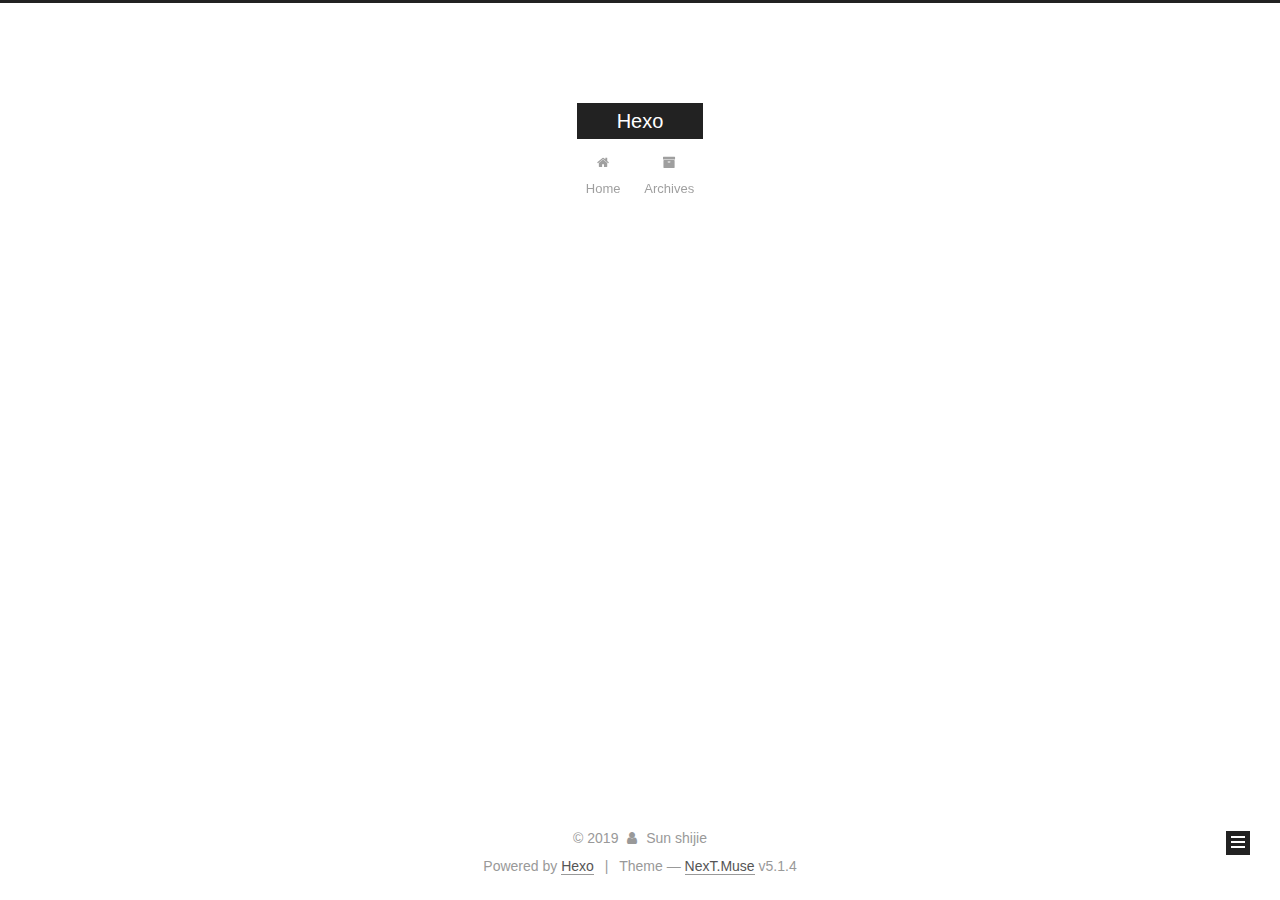
==== archives/index.html @ 904990da "Site updated: 2019-03-22 11:36:46" ====
<!DOCTYPE html>



  


<html class="theme-next muse use-motion" lang="zh">
<head><meta name="generator" content="Hexo 3.8.0">
  <meta charset="UTF-8">
<meta http-equiv="X-UA-Compatible" content="IE=edge">
<meta name="viewport" content="width=device-width, initial-scale=1, maximum-scale=1">
<meta name="theme-color" content="#222">









<meta http-equiv="Cache-Control" content="no-transform">
<meta http-equiv="Cache-Control" content="no-siteapp">
















  
  
  <link href="/lib/fancybox/source/jquery.fancybox.css?v=2.1.5" rel="stylesheet" type="text/css">







<link href="/lib/font-awesome/css/font-awesome.min.css?v=4.6.2" rel="stylesheet" type="text/css">

<link href="/css/main.css?v=5.1.4" rel="stylesheet" type="text/css">


  <link rel="apple-touch-icon" sizes="180x180" href="/images/apple-touch-icon-next.png?v=5.1.4">


  <link rel="icon" type="image/png" sizes="32x32" href="/images/favicon-32x32-next.png?v=5.1.4">


  <link rel="icon" type="image/png" sizes="16x16" href="/images/favicon-16x16-next.png?v=5.1.4">


  <link rel="mask-icon" href="/images/logo.svg?v=5.1.4" color="#222">





  <meta name="keywords" content="Hexo, NexT">










<meta property="og:type" content="website">
<meta property="og:title" content="Hexo">
<meta property="og:url" content="http://yoursite.com/archives/index.html">
<meta property="og:site_name" content="Hexo">
<meta property="og:locale" content="zh">
<meta name="twitter:card" content="summary">
<meta name="twitter:title" content="Hexo">



<script type="text/javascript" id="hexo.configurations">
  var NexT = window.NexT || {};
  var CONFIG = {
    root: '/',
    scheme: 'Muse',
    version: '5.1.4',
    sidebar: {"position":"left","display":"post","offset":12,"b2t":false,"scrollpercent":false,"onmobile":false},
    fancybox: true,
    tabs: true,
    motion: {"enable":true,"async":false,"transition":{"post_block":"fadeIn","post_header":"slideDownIn","post_body":"slideDownIn","coll_header":"slideLeftIn","sidebar":"slideUpIn"}},
    duoshuo: {
      userId: '0',
      author: 'Author'
    },
    algolia: {
      applicationID: '',
      apiKey: '',
      indexName: '',
      hits: {"per_page":10},
      labels: {"input_placeholder":"Search for Posts","hits_empty":"We didn't find any results for the search: ${query}","hits_stats":"${hits} results found in ${time} ms"}
    }
  };
</script>



  <link rel="canonical" href="http://yoursite.com/archives/">





  <title>Archive | Hexo</title>
  








</head>

<body itemscope itemtype="http://schema.org/WebPage" lang="zh">

  
  
    
  

  <div class="container sidebar-position-left page-archive">
    <div class="headband"></div>

    <header id="header" class="header" itemscope itemtype="http://schema.org/WPHeader">
      <div class="header-inner"><div class="site-brand-wrapper">
  <div class="site-meta ">
    

    <div class="custom-logo-site-title">
      <a href="/" class="brand" rel="start">
        <span class="logo-line-before"><i></i></span>
        <span class="site-title">Hexo</span>
        <span class="logo-line-after"><i></i></span>
      </a>
    </div>
      
        <p class="site-subtitle"></p>
      
  </div>

  <div class="site-nav-toggle">
    <button>
      <span class="btn-bar"></span>
      <span class="btn-bar"></span>
      <span class="btn-bar"></span>
    </button>
  </div>
</div>

<nav class="site-nav">
  

  
    <ul id="menu" class="menu">
      
        
        <li class="menu-item menu-item-home">
          <a href="/" rel="section">
            
              <i class="menu-item-icon fa fa-fw fa-home"></i> <br>
            
            Home
          </a>
        </li>
      
        
        <li class="menu-item menu-item-archives">
          <a href="/archives/" rel="section">
            
              <i class="menu-item-icon fa fa-fw fa-archive"></i> <br>
            
            Archives
          </a>
        </li>
      

      
    </ul>
  

  
</nav>



 </div>
    </header>

    <main id="main" class="main">
      <div class="main-inner">
        <div class="content-wrap">
          <div id="content" class="content">
            

  
  
  
  <div class="post-block archive">
    <div id="posts" class="posts-collapse">
      <span class="archive-move-on"></span>

      <span class="archive-page-counter">
        
        
        
          
        
        Um..! 2 posts in total. Keep on posting.
      </span>

      

        
        
        

        
          
          <div class="collection-title">
            <h1 class="archive-year" id="archive-year-2019">2019</h1>
          </div>
        
        

        

  <article class="post post-type-normal" itemscope itemtype="http://schema.org/Article">
    <header class="post-header">

      <h2 class="post-title">
        
            <a class="post-title-link" href="/2019/03/22/Page-1/" itemprop="url">
              
                <span itemprop="name">Page-1</span>
              
            </a>
        
      </h2>

      <div class="post-meta">
        <time class="post-time" itemprop="dateCreated" datetime="2019-03-22T10:47:30+08:00" content="2019-03-22">
          03-22
        </time>
      </div>

    </header>
  </article>



      

        
        
        

        
        

        

  <article class="post post-type-normal" itemscope itemtype="http://schema.org/Article">
    <header class="post-header">

      <h2 class="post-title">
        
            <a class="post-title-link" href="/2019/03/21/hello-world/" itemprop="url">
              
                <span itemprop="name">Hello World</span>
              
            </a>
        
      </h2>

      <div class="post-meta">
        <time class="post-time" itemprop="dateCreated" datetime="2019-03-21T09:18:37+08:00" content="2019-03-21">
          03-21
        </time>
      </div>

    </header>
  </article>



      

    </div>
  </div>
  
  
  

  



          </div>
          


          

        </div>
        
          
  
  <div class="sidebar-toggle">
    <div class="sidebar-toggle-line-wrap">
      <span class="sidebar-toggle-line sidebar-toggle-line-first"></span>
      <span class="sidebar-toggle-line sidebar-toggle-line-middle"></span>
      <span class="sidebar-toggle-line sidebar-toggle-line-last"></span>
    </div>
  </div>

  <aside id="sidebar" class="sidebar">
    
    <div class="sidebar-inner">

      

      

      <section class="site-overview-wrap sidebar-panel sidebar-panel-active">
        <div class="site-overview">
          <div class="site-author motion-element" itemprop="author" itemscope itemtype="http://schema.org/Person">
            
              <p class="site-author-name" itemprop="name">Sun shijie</p>
              <p class="site-description motion-element" itemprop="description"></p>
          </div>

          <nav class="site-state motion-element">

            
              <div class="site-state-item site-state-posts">
              
                <a href="/archives/">
              
                  <span class="site-state-item-count">2</span>
                  <span class="site-state-item-name">posts</span>
                </a>
              </div>
            

            

            
              
              
              <div class="site-state-item site-state-tags">
                
                  <span class="site-state-item-count">5</span>
                  <span class="site-state-item-name">tags</span>
                
              </div>
            

          </nav>

          

          

          
          

          
          

          

        </div>
      </section>

      

      

    </div>
  </aside>


        
      </div>
    </main>

    <footer id="footer" class="footer">
      <div class="footer-inner">
        <div class="copyright">&copy; <span itemprop="copyrightYear">2019</span>
  <span class="with-love">
    <i class="fa fa-user"></i>
  </span>
  <span class="author" itemprop="copyrightHolder">Sun shijie</span>

  
</div>


  <div class="powered-by">Powered by <a class="theme-link" target="_blank" href="https://hexo.io">Hexo</a></div>



  <span class="post-meta-divider">|</span>



  <div class="theme-info">Theme &mdash; <a class="theme-link" target="_blank" href="https://github.com/iissnan/hexo-theme-next">NexT.Muse</a> v5.1.4</div>




        







        
      </div>
    </footer>

    
      <div class="back-to-top">
        <i class="fa fa-arrow-up"></i>
        
      </div>
    

    

  </div>

  

<script type="text/javascript">
  if (Object.prototype.toString.call(window.Promise) !== '[object Function]') {
    window.Promise = null;
  }
</script>









  












  
  
    <script type="text/javascript" src="/lib/jquery/index.js?v=2.1.3"></script>
  

  
  
    <script type="text/javascript" src="/lib/fastclick/lib/fastclick.min.js?v=1.0.6"></script>
  

  
  
    <script type="text/javascript" src="/lib/jquery_lazyload/jquery.lazyload.js?v=1.9.7"></script>
  

  
  
    <script type="text/javascript" src="/lib/velocity/velocity.min.js?v=1.2.1"></script>
  

  
  
    <script type="text/javascript" src="/lib/velocity/velocity.ui.min.js?v=1.2.1"></script>
  

  
  
    <script type="text/javascript" src="/lib/fancybox/source/jquery.fancybox.pack.js?v=2.1.5"></script>
  


  


  <script type="text/javascript" src="/js/src/utils.js?v=5.1.4"></script>

  <script type="text/javascript" src="/js/src/motion.js?v=5.1.4"></script>



  
  

  

  


  <script type="text/javascript" src="/js/src/bootstrap.js?v=5.1.4"></script>



  


  




	





  





  












  





  

  

  

  
  

  

  

  

</body>
</html>
---- css/main.css ----
/* normalize.css v3.0.2 | MIT License | git.io/normalize */
html {
  font-family: sans-serif; /* 1 */
  -ms-text-size-adjust: 100%; /* 2 */
  -webkit-text-size-adjust: 100%; /* 2 */
}
body {
  margin: 0;
}
article,
aside,
details,
figcaption,
figure,
footer,
header,
hgroup,
main,
menu,
nav,
section,
summary {
  display: block;
}
audio,
canvas,
progress,
video {
  display: inline-block; /* 1 */
  vertical-align: baseline; /* 2 */
}
audio:not([controls]) {
  display: none;
  height: 0;
}
[hidden],
template {
  display: none;
}
a {
  background-color: transparent;
}
a:active,
a:hover {
  outline: 0;
}
abbr[title] {
  border-bottom: 1px dotted;
}
b,
strong {
  font-weight: bold;
}
dfn {
  font-style: italic;
}
h1 {
  font-size: 2em;
  margin: 0.67em 0;
}
mark {
  background: #ff0;
  color: #000;
}
small {
  font-size: 80%;
}
sub,
sup {
  font-size: 75%;
  line-height: 0;
  position: relative;
  vertical-align: baseline;
}
sup {
  top: -0.5em;
}
sub {
  bottom: -0.25em;
}
img {
  border: 0;
}
svg:not(:root) {
  overflow: hidden;
}
figure {
  margin: 1em 40px;
}
hr {
  -moz-box-sizing: content-box;
  box-sizing: content-box;
  height: 0;
}
pre {
  overflow: auto;
}
code,
kbd,
pre,
samp {
  font-family: monospace, monospace;
  font-size: 1em;
}
button,
input,
optgroup,
select,
textarea {
  color: inherit; /* 1 */
  font: inherit; /* 2 */
  margin: 0; /* 3 */
}
button {
  overflow: visible;
}
button,
select {
  text-transform: none;
}
button,
html input[type="button"],
input[type="reset"],
input[type="submit"] {
  -webkit-appearance: button; /* 2 */
  cursor: pointer; /* 3 */
}
button[disabled],
html input[disabled] {
  cursor: default;
}
button::-moz-focus-inner,
input::-moz-focus-inner {
  border: 0;
  padding: 0;
}
input {
  line-height: normal;
}
input[type="checkbox"],
input[type="radio"] {
  box-sizing: border-box; /* 1 */
  padding: 0; /* 2 */
}
input[type="number"]::-webkit-inner-spin-button,
input[type="number"]::-webkit-outer-spin-button {
  height: auto;
}
input[type="search"] {
  -webkit-appearance: textfield; /* 1 */
  -moz-box-sizing: content-box;
  -webkit-box-sizing: content-box; /* 2 */
  box-sizing: content-box;
}
input[type="search"]::-webkit-search-cancel-button,
input[type="search"]::-webkit-search-decoration {
  -webkit-appearance: none;
}
fieldset {
  border: 1px solid #c0c0c0;
  margin: 0 2px;
  padding: 0.35em 0.625em 0.75em;
}
legend {
  border: 0; /* 1 */
  padding: 0; /* 2 */
}
textarea {
  overflow: auto;
}
optgroup {
  font-weight: bold;
}
table {
  border-collapse: collapse;
  border-spacing: 0;
}
td,
th {
  padding: 0;
}
::selection {
  background: #262a30;
  color: #fff;
}
body {
  position: relative;
  font-family: 'Lato', "PingFang SC", "Microsoft YaHei", sans-serif;
  font-size: 14px;
  line-height: 2;
  color: #555;
  background: #fff;
}
@media (max-width: 767px) {
  body {
    padding-right: 0 !important;
  }
}
@media (min-width: 768px) and (max-width: 991px) {
  body {
    padding-right: 0 !important;
  }
}
@media (min-width: 1600px) {
  body {
    font-size: 16px;
  }
}
h1,
h2,
h3,
h4,
h5,
h6 {
  margin: 0;
  padding: 0;
  font-weight: bold;
  line-height: 1.5;
  font-family: 'Lato', "PingFang SC", "Microsoft YaHei", sans-serif;
}
h2,
h3,
h4,
h5,
h6 {
  margin: 20px 0 15px;
}
h1 {
  font-size: 22px;
}
@media (max-width: 767px) {
  h1 {
    font-size: 18px;
  }
}
h2 {
  font-size: 20px;
}
@media (max-width: 767px) {
  h2 {
    font-size: 16px;
  }
}
h3 {
  font-size: 18px;
}
@media (max-width: 767px) {
  h3 {
    font-size: 14px;
  }
}
h4 {
  font-size: 16px;
}
@media (max-width: 767px) {
  h4 {
    font-size: 12px;
  }
}
h5 {
  font-size: 14px;
}
@media (max-width: 767px) {
  h5 {
    font-size: 10px;
  }
}
h6 {
  font-size: 12px;
}
@media (max-width: 767px) {
  h6 {
    font-size: 8px;
  }
}
p {
  margin: 0 0 20px 0;
}
a {
  color: #555;
  text-decoration: none;
  outline: none;
  border-bottom: 1px solid #999;
  word-wrap: break-word;
}
a:hover {
  color: #222;
  border-bottom-color: #222;
}
blockquote {
  margin: 0;
  padding: 0;
}
img {
  display: block;
  margin: auto;
  max-width: 100%;
  height: auto;
}
hr {
  margin: 40px 0;
  height: 3px;
  border: none;
  background-color: #ddd;
  background-image: repeating-linear-gradient(-45deg, #fff, #fff 4px, transparent 4px, transparent 8px);
}
blockquote {
  padding: 0 15px;
  color: #666;
  border-left: 4px solid #ddd;
}
blockquote cite::before {
  content: "-";
  padding: 0 5px;
}
dt {
  font-weight: 700;
}
dd {
  margin: 0;
  padding: 0;
}
kbd {
  border: 1px solid #ccc;
  border-radius: 0.2em;
  box-shadow: 0.1em 0.1em 0.2em rgba(0,0,0,0.1);
  background-color: #f9f9f9;
  font-family: inherit;
  background-image: -webkit-linear-gradient(top, #eee, #fff, #eee);
  padding: 0.1em 0.3em;
  white-space: nowrap;
}
.text-left {
  text-align: left;
}
.text-center {
  text-align: center;
}
.text-right {
  text-align: right;
}
.text-justify {
  text-align: justify;
}
.text-nowrap {
  white-space: nowrap;
}
.text-lowercase {
  text-transform: lowercase;
}
.text-uppercase {
  text-transform: uppercase;
}
.text-capitalize {
  text-transform: capitalize;
}
.center-block {
  display: block;
  margin-left: auto;
  margin-right: auto;
}
.clearfix:before,
.clearfix:after {
  content: " ";
  display: table;
}
.clearfix:after {
  clear: both;
}
.pullquote {
  width: 45%;
}
.pullquote.left {
  float: left;
  margin-left: 5px;
  margin-right: 10px;
}
.pullquote.right {
  float: right;
  margin-left: 10px;
  margin-right: 5px;
}
.affix.affix.affix {
  position: fixed;
}
.translation {
  margin-top: -20px;
  font-size: 14px;
  color: #999;
}
.scrollbar-measure {
  width: 100px;
  height: 100px;
  overflow: scroll;
  position: absolute;
  top: -9999px;
}
.use-motion .motion-element {
  opacity: 0;
}
table {
  margin: 20px 0;
  width: 100%;
  border-collapse: collapse;
  border-spacing: 0;
  border: 1px solid #ddd;
  font-size: 14px;
  table-layout: fixed;
  word-wrap: break-all;
}
table>tbody>tr:nth-of-type(odd) {
  background-color: #f9f9f9;
}
table>tbody>tr:hover {
  background-color: #f5f5f5;
}
caption,
th,
td {
  padding: 8px;
  text-align: left;
  vertical-align: middle;
  font-weight: normal;
}
th,
td {
  border-bottom: 3px solid #ddd;
  border-right: 1px solid #eee;
}
th {
  padding-bottom: 10px;
  font-weight: 700;
}
td {
  border-bottom-width: 1px;
}
html,
body {
  height: 100%;
}
.container {
  position: relative;
  min-height: 100%;
}
.header-inner {
  margin: 0 auto;
  padding: 100px 0 70px;
  width: 700px;
}
@media (min-width: 1600px) {
  .container .header-inner {
    width: 900px;
  }
}
.main {
  padding-bottom: 150px;
}
.main-inner {
  margin: 0 auto;
  width: 700px;
}
@media (min-width: 1600px) {
  .container .main-inner {
    width: 900px;
  }
}
.footer {
  position: absolute;
  left: 0;
  bottom: 0;
  width: 100%;
  min-height: 50px;
}
.footer-inner {
  box-sizing: border-box;
  margin: 20px auto;
  width: 700px;
}
@media (min-width: 1600px) {
  .container .footer-inner {
    width: 900px;
  }
}
pre,
.highlight {
  overflow: auto;
  margin: 20px 0;
  padding: 0;
  font-size: 13px;
  color: #4d4d4c;
  background: #f7f7f7;
  line-height: 1.6;
}
pre,
code {
  font-family: consolas, Menlo, "PingFang SC", "Microsoft YaHei", monospace;
}
code {
  padding: 2px 4px;
  word-wrap: break-word;
  color: #555;
  background: #eee;
  border-radius: 3px;
  font-size: 13px;
}
pre {
  padding: 10px;
}
pre code {
  padding: 0;
  color: #4d4d4c;
  background: none;
  text-shadow: none;
}
.highlight {
  border-radius: 1px;
}
.highlight pre {
  border: none;
  margin: 0;
  padding: 10px 0;
}
.highlight table {
  margin: 0;
  width: auto;
  border: none;
}
.highlight td {
  border: none;
  padding: 0;
}
.highlight figcaption {
  font-size: 1em;
  color: #4d4d4c;
  line-height: 1em;
  margin-bottom: 1em;
}
.highlight figcaption:before,
.highlight figcaption:after {
  content: " ";
  display: table;
}
.highlight figcaption:after {
  clear: both;
}
.highlight figcaption a {
  float: right;
  color: #4d4d4c;
}
.highlight figcaption a:hover {
  border-bottom-color: #4d4d4c;
}
.highlight .gutter pre {
  padding-left: 10px;
  padding-right: 10px;
  color: #869194;
  text-align: right;
  background-color: #eff2f3;
}
.highlight .code pre {
  width: 100%;
  padding-left: 10px;
  padding-right: 10px;
  background-color: #f7f7f7;
}
.highlight .line {
  height: 20px;
}
.gutter {
  -webkit-user-select: none;
  -moz-user-select: none;
  -ms-user-select: none;
  user-select: none;
}
.gist table {
  width: auto;
}
.gist table td {
  border: none;
}
pre .deletion {
  background: #fdd;
}
pre .addition {
  background: #dfd;
}
pre .meta {
  color: #8959a8;
}
pre .comment {
  color: #8e908c;
}
pre .variable,
pre .attribute,
pre .tag,
pre .regexp,
pre .ruby .constant,
pre .xml .tag .title,
pre .xml .pi,
pre .xml .doctype,
pre .html .doctype,
pre .css .id,
pre .css .class,
pre .css .pseudo {
  color: #c82829;
}
pre .number,
pre .preprocessor,
pre .built_in,
pre .literal,
pre .params,
pre .constant,
pre .command {
  color: #f5871f;
}
pre .ruby .class .title,
pre .css .rules .attribute,
pre .string,
pre .value,
pre .inheritance,
pre .header,
pre .ruby .symbol,
pre .xml .cdata,
pre .special,
pre .number,
pre .formula {
  color: #718c00;
}
pre .title,
pre .css .hexcolor {
  color: #3e999f;
}
pre .function,
pre .python .decorator,
pre .python .title,
pre .ruby .function .title,
pre .ruby .title .keyword,
pre .perl .sub,
pre .javascript .title,
pre .coffeescript .title {
  color: #4271ae;
}
pre .keyword,
pre .javascript .function {
  color: #8959a8;
}
.full-image.full-image.full-image.full-image {
  border: none;
  max-width: 100%;
  width: auto;
  margin: 20px auto 25px;
}
@media (min-width: 992px) {
  .full-image.full-image.full-image.full-image {
    max-width: none;
    width: 110%;
    margin: 25px -5%;
  }
}
.blockquote-center,
.page-home .post-type-quote blockquote,
.page-post-detail .post-type-quote blockquote {
  position: relative;
  margin: 40px 0;
  padding: 0;
  border-left: none;
  text-align: center;
}
.blockquote-center::before,
.page-home .post-type-quote blockquote::before,
.page-post-detail .post-type-quote blockquote::before,
.blockquote-center::after,
.page-home .post-type-quote blockquote::after,
.page-post-detail .post-type-quote blockquote::after {
  position: absolute;
  content: ' ';
  display: block;
  width: 100%;
  height: 24px;
  opacity: 0.2;
  background-repeat: no-repeat;
  background-position: 0 -6px;
  background-size: 22px 22px;
}
.blockquote-center::before,
.page-home .post-type-quote blockquote::before,
.page-post-detail .post-type-quote blockquote::before {
  top: -20px;
  background-image: url("../images/quote-l.svg");
  border-top: 1px solid #ccc;
}
.blockquote-center::after,
.page-home .post-type-quote blockquote::after,
.page-post-detail .post-type-quote blockquote::after {
  bottom: -20px;
  background-image: url("../images/quote-r.svg");
  border-bottom: 1px solid #ccc;
  background-position: 100% 8px;
}
.blockquote-center p,
.page-home .post-type-quote blockquote p,
.page-post-detail .post-type-quote blockquote p,
.blockquote-center div,
.page-home .post-type-quote blockquote div,
.page-post-detail .post-type-quote blockquote div {
  text-align: center;
}
.post .post-body .group-picture img {
  box-sizing: border-box;
  padding: 0 3px;
  border: none;
}
.post .group-picture-row {
  overflow: hidden;
  margin-top: 6px;
}
.post .group-picture-row:first-child {
  margin-top: 0;
}
.post .group-picture-column {
  float: left;
}
.page-post-detail .post-body .group-picture-column {
  float: none;
  margin-top: 10px;
  width: auto !important;
}
.page-post-detail .post-body .group-picture-column img {
  margin: 0 auto;
}
.page-archive .group-picture-container {
  overflow: hidden;
}
.page-archive .group-picture-row {
  float: left;
}
.page-archive .group-picture-row:first-child {
  margin-top: 6px;
}
.page-archive .group-picture-column {
  max-width: 150px;
  max-height: 150px;
}
.post-body .note {
  position: relative;
  padding: 15px;
  margin-bottom: 20px;
  border: 1px solid #eee;
  border-left-width: 5px;
  border-radius: 3px;
}
.post-body .note h2,
.post-body .note h3,
.post-body .note h4,
.post-body .note h5,
.post-body .note h6 {
  margin-top: 0;
  margin-bottom: 0;
  border-bottom: initial;
  padding-top: 0 !important;
}
.post-body .note p:first-child,
.post-body .note ul:first-child,
.post-body .note ol:first-child,
.post-body .note table:first-child,
.post-body .note pre:first-child,
.post-body .note blockquote:first-child {
  margin-top: 0;
}
.post-body .note p:last-child,
.post-body .note ul:last-child,
.post-body .note ol:last-child,
.post-body .note table:last-child,
.post-body .note pre:last-child,
.post-body .note blockquote:last-child {
  margin-bottom: 0;
}
.post-body .note.default {
  border-left-color: #777;
}
.post-body .note.default h2,
.post-body .note.default h3,
.post-body .note.default h4,
.post-body .note.default h5,
.post-body .note.default h6 {
  color: #777;
}
.post-body .note.primary {
  border-left-color: #6f42c1;
}
.post-body .note.primary h2,
.post-body .note.primary h3,
.post-body .note.primary h4,
.post-body .note.primary h5,
.post-body .note.primary h6 {
  color: #6f42c1;
}
.post-body .note.info {
  border-left-color: #428bca;
}
.post-body .note.info h2,
.post-body .note.info h3,
.post-body .note.info h4,
.post-body .note.info h5,
.post-body .note.info h6 {
  color: #428bca;
}
.post-body .note.success {
  border-left-color: #5cb85c;
}
.post-body .note.success h2,
.post-body .note.success h3,
.post-body .note.success h4,
.post-body .note.success h5,
.post-body .note.success h6 {
  color: #5cb85c;
}
.post-body .note.warning {
  border-left-color: #f0ad4e;
}
.post-body .note.warning h2,
.post-body .note.warning h3,
.post-body .note.warning h4,
.post-body .note.warning h5,
.post-body .note.warning h6 {
  color: #f0ad4e;
}
.post-body .note.danger {
  border-left-color: #d9534f;
}
.post-body .note.danger h2,
.post-body .note.danger h3,
.post-body .note.danger h4,
.post-body .note.danger h5,
.post-body .note.danger h6 {
  color: #d9534f;
}
.post-body .label {
  display: inline;
  padding: 0 2px;
  white-space: nowrap;
}
.post-body .label.default {
  background-color: #f0f0f0;
}
.post-body .label.primary {
  background-color: #efe6f7;
}
.post-body .label.info {
  background-color: #e5f2f8;
}
.post-body .label.success {
  background-color: #e7f4e9;
}
.post-body .label.warning {
  background-color: #fcf6e1;
}
.post-body .label.danger {
  background-color: #fae8eb;
}
.post-body .tabs {
  position: relative;
  display: block;
  margin-bottom: 20px;
  padding-top: 10px;
}
.post-body .tabs ul.nav-tabs {
  margin: 0;
  padding: 0;
  display: flex;
  margin-bottom: -1px;
}
@media (max-width: 413px) {
  .post-body .tabs ul.nav-tabs {
    display: block;
    margin-bottom: 5px;
  }
}
.post-body .tabs ul.nav-tabs li.tab {
  list-style-type: none !important;
  margin: 0 0.25em 0 0;
  border-top: 3px solid transparent;
  border-left: 1px solid transparent;
  border-right: 1px solid transparent;
}
@media (max-width: 413px) {
  .post-body .tabs ul.nav-tabs li.tab {
    margin: initial;
    border-top: 1px solid transparent;
    border-left: 3px solid transparent;
    border-right: 1px solid transparent;
    border-bottom: 1px solid transparent;
  }
}
.post-body .tabs ul.nav-tabs li.tab a {
  outline: 0;
  border-bottom: initial;
  display: block;
  line-height: 1.8em;
  padding: 0.25em 0.75em;
  transition-duration: 0.2s;
  transition-timing-function: ease-out;
  transition-delay: 0s;
}
.post-body .tabs ul.nav-tabs li.tab a i {
  width: 1.285714285714286em;
}
.post-body .tabs ul.nav-tabs li.tab.active {
  border-top: 3px solid #fc6423;
  border-left: 1px solid #ddd;
  border-right: 1px solid #ddd;
  background-color: #fff;
}
@media (max-width: 413px) {
  .post-body .tabs ul.nav-tabs li.tab.active {
    border-top: 1px solid #ddd;
    border-left: 3px solid #fc6423;
    border-right: 1px solid #ddd;
    border-bottom: 1px solid #ddd;
  }
}
.post-body .tabs ul.nav-tabs li.tab.active a {
  cursor: default;
  color: #555;
}
.post-body .tabs .tab-content {
  background-color: #fff;
}
.post-body .tabs .tab-content .tab-pane {
  border: 1px solid #ddd;
  padding: 20px 20px 0 20px;
}
.post-body .tabs .tab-content .tab-pane:not(.active) {
  display: none !important;
}
.post-body .tabs .tab-content .tab-pane.active {
  display: block !important;
}
.btn {
  display: inline-block;
  padding: 0 20px;
  font-size: 14px;
  color: #fff;
  background: #222;
  border: 2px solid #222;
  text-decoration: none;
  border-radius: 0;
  transition-property: background-color;
  transition-duration: 0.2s;
  transition-timing-function: ease-in-out;
  transition-delay: 0s;
  line-height: 2;
}
.btn:hover {
  border-color: #222;
  color: #222;
  background: #fff;
}
.btn +.btn {
  margin: 0 0 8px 8px;
}
.btn .fa-fw {
  width: 1.285714285714286em;
  text-align: left;
}
.btn-bar {
  display: block;
  width: 22px;
  height: 2px;
  background: #555;
  border-radius: 1px;
}
.btn-bar+.btn-bar {
  margin-top: 4px;
}
.pagination {
  margin: 120px 0 40px;
  text-align: center;
  border-top: 1px solid #eee;
}
.page-number-basic,
.pagination .prev,
.pagination .next,
.pagination .page-number,
.pagination .space {
  display: inline-block;
  position: relative;
  top: -1px;
  margin: 0 10px;
  padding: 0 11px;
}
@media (max-width: 767px) {
  .page-number-basic,
  .pagination .prev,
  .pagination .next,
  .pagination .page-number,
  .pagination .space {
    margin: 0 5px;
  }
}
.pagination .prev,
.pagination .next,
.pagination .page-number {
  border-bottom: 0;
  border-top: 1px solid #eee;
  transition-property: border-color;
  transition-duration: 0.2s;
  transition-timing-function: ease-in-out;
  transition-delay: 0s;
}
.pagination .prev:hover,
.pagination .next:hover,
.pagination .page-number:hover {
  border-top-color: #222;
}
.pagination .space {
  padding: 0;
  margin: 0;
}
.pagination .prev {
  margin-left: 0;
}
.pagination .next {
  margin-right: 0;
}
.pagination .page-number.current {
  color: #fff;
  background: #ccc;
  border-top-color: #ccc;
}
@media (max-width: 767px) {
  .pagination {
    border-top: none;
  }
  .pagination .prev,
  .pagination .next,
  .pagination .page-number {
    margin-bottom: 10px;
    border-top: 0;
    border-bottom: 1px solid #eee;
    padding: 0 10px;
  }
  .pagination .prev:hover,
  .pagination .next:hover,
  .pagination .page-number:hover {
    border-bottom-color: #222;
  }
}
.comments {
  margin: 60px 20px 0;
}
.tag-cloud {
  text-align: center;
}
.tag-cloud a {
  display: inline-block;
  margin: 10px;
}
.back-to-top {
  box-sizing: border-box;
  position: fixed;
  bottom: -100px;
  right: 30px;
  z-index: 1050;
  padding: 0 6px;
  width: 24px;
  background: #222;
  font-size: 12px;
  opacity: 1;
  color: #fff;
  cursor: pointer;
  text-align: center;
  -webkit-transform: translateZ(0);
  transition-property: bottom;
  transition-duration: 0.2s;
  transition-timing-function: ease-in-out;
  transition-delay: 0s;
}
@media (min-width: 768px) and (max-width: 991px) {
  .back-to-top {
    display: none !important;
  }
}
@media (max-width: 767px) {
  .back-to-top {
    display: none !important;
  }
}
.back-to-top.back-to-top-on {
  bottom: 19px;
}
.header {
  background: transparent;
}
.header-inner {
  position: relative;
}
.headband {
  height: 3px;
  background: #222;
}
.site-meta {
  margin: 0;
  text-align: center;
}
@media (max-width: 767px) {
  .site-meta {
    text-align: center;
  }
}
.brand {
  position: relative;
  display: inline-block;
  padding: 0 40px;
  color: #fff;
  background: #222;
  border-bottom: none;
}
.brand:hover {
  color: #fff;
}
.logo {
  display: inline-block;
  margin-right: 5px;
  line-height: 36px;
  vertical-align: top;
}
.site-title {
  display: inline-block;
  vertical-align: top;
  line-height: 36px;
  font-size: 20px;
  font-weight: normal;
  font-family: 'Lato', "PingFang SC", "Microsoft YaHei", sans-serif;
}
.site-subtitle {
  margin-top: 10px;
  font-size: 13px;
  color: #999;
}
.use-motion .brand {
  opacity: 0;
}
.use-motion .logo,
.use-motion .site-title,
.use-motion .site-subtitle {
  opacity: 0;
  position: relative;
  top: -10px;
}
.site-nav-toggle {
  display: none;
  position: absolute;
  top: 10px;
  left: 10px;
}
@media (max-width: 767px) {
  .site-nav-toggle {
    display: block;
  }
}
.site-nav-toggle button {
  margin-top: 2px;
  padding: 9px 10px;
  background: transparent;
  border: none;
}
@media (max-width: 767px) {
  .site-nav {
    display: none;
    margin: 0 -10px;
    padding: 0 10px;
    clear: both;
    border-top: 1px solid #ddd;
  }
}
@media (min-width: 768px) and (max-width: 991px) {
  .site-nav {
    display: block !important;
  }
}
@media (min-width: 992px) {
  .site-nav {
    display: block !important;
  }
}
.menu {
  margin-top: 20px;
  padding-left: 0;
  text-align: center;
}
.menu .menu-item {
  display: inline-block;
  margin: 0 10px;
  list-style: none;
}
@media screen and (max-width: 767px) {
  .menu .menu-item {
    margin-top: 10px;
  }
}
.menu .menu-item a {
  display: block;
  font-size: 13px;
  line-height: inherit;
  border-bottom: 1px solid transparent;
  transition-property: border-color;
  transition-duration: 0.2s;
  transition-timing-function: ease-in-out;
  transition-delay: 0s;
}
.menu .menu-item a:hover {
  border-bottom-color: #222;
}
.menu .menu-item .fa {
  margin-right: 5px;
}
.use-motion .menu-item {
  opacity: 0;
}
.post-body {
  font-family: 'Lato', "PingFang SC", "Microsoft YaHei", sans-serif;
}
@media (max-width: 767px) {
  .post-body {
    word-break: break-word;
  }
}
.post-body .fancybox img {
  display: block !important;
  margin: 0 auto;
  cursor: pointer;
  cursor: zoom-in;
  cursor: -webkit-zoom-in;
}
.post-body .image-caption,
.post-body .figure .caption {
  margin: -20px auto 15px;
  text-align: center;
  font-size: 14px;
  color: #999;
  font-weight: bold;
  line-height: 1;
}
.post-sticky-flag {
  display: inline-block;
  font-size: 16px;
  -ms-transform: rotate(30deg);
  -webkit-transform: rotate(30deg);
  -moz-transform: rotate(30deg);
  -ms-transform: rotate(30deg);
  -o-transform: rotate(30deg);
  transform: rotate(30deg);
}
.use-motion .post-block,
.use-motion .pagination,
.use-motion .comments {
  opacity: 0;
}
.use-motion .post-header {
  opacity: 0;
}
.use-motion .post-body {
  opacity: 0;
}
.use-motion .collection-title {
  opacity: 0;
}
.posts-expand {
  padding-top: 40px;
}
@media (max-width: 767px) {
  .posts-expand {
    margin: 0 20px;
  }
  .post-body pre .gutter pre {
    padding-right: 10px;
  }
  .post-body .highlight {
    margin-left: 0px;
    margin-right: 0px;
    padding: 0;
  }
  .post-body .highlight .gutter pre {
    padding-right: 10px;
  }
}
@media (min-width: 992px) {
  .posts-expand .post-body {
    text-align: justify;
  }
}
.posts-expand .post-body h2,
.posts-expand .post-body h3,
.posts-expand .post-body h4,
.posts-expand .post-body h5,
.posts-expand .post-body h6 {
  padding-top: 10px;
}
.posts-expand .post-body h2 .header-anchor,
.posts-expand .post-body h3 .header-anchor,
.posts-expand .post-body h4 .header-anchor,
.posts-expand .post-body h5 .header-anchor,
.posts-expand .post-body h6 .header-anchor {
  float: right;
  margin-left: 10px;
  color: #ccc;
  border-bottom-style: none;
  visibility: hidden;
}
.posts-expand .post-body h2 .header-anchor:hover,
.posts-expand .post-body h3 .header-anchor:hover,
.posts-expand .post-body h4 .header-anchor:hover,
.posts-expand .post-body h5 .header-anchor:hover,
.posts-expand .post-body h6 .header-anchor:hover {
  color: inherit;
}
.posts-expand .post-body h2:hover .header-anchor,
.posts-expand .post-body h3:hover .header-anchor,
.posts-expand .post-body h4:hover .header-anchor,
.posts-expand .post-body h5:hover .header-anchor,
.posts-expand .post-body h6:hover .header-anchor {
  visibility: visible;
}
.posts-expand .post-body ul li {
  list-style: circle;
}
.posts-expand .post-body img {
  box-sizing: border-box;
  margin: auto;
  padding: 3px;
  border: 1px solid #ddd;
}
.posts-expand .post-body .fancybox img {
  margin: 0 auto 25px;
}
@media (max-width: 767px) {
  .posts-collapse {
    margin: 0 20px;
  }
  .posts-collapse .post-title,
  .posts-collapse .post-meta {
    display: block;
    width: auto;
    text-align: left;
  }
}
.posts-collapse {
  position: relative;
  z-index: 1010;
  margin-left: 55px;
}
.posts-collapse::after {
  content: " ";
  position: absolute;
  top: 20px;
  left: 0;
  margin-left: -2px;
  width: 4px;
  height: 100%;
  background: #f5f5f5;
  z-index: -1;
}
@media (max-width: 767px) {
  .posts-collapse {
    margin: 0 20px;
  }
}
.posts-collapse .collection-title {
  position: relative;
  margin: 60px 0;
}
.posts-collapse .collection-title h1,
.posts-collapse .collection-title h2 {
  margin-left: 20px;
}
.posts-collapse .collection-title small {
  color: #bbb;
  margin-left: 5px;
}
.posts-collapse .collection-title::before {
  content: " ";
  position: absolute;
  left: 0;
  top: 50%;
  margin-left: -4px;
  margin-top: -4px;
  width: 8px;
  height: 8px;
  background: #bbb;
  border-radius: 50%;
}
.posts-collapse .post {
  margin: 30px 0;
}
.posts-collapse .post-header {
  position: relative;
  transition-duration: 0.2s;
  transition-timing-function: ease-in-out;
  transition-delay: 0s;
  transition-property: border;
  border-bottom: 1px dashed #ccc;
}
.posts-collapse .post-header::before {
  content: " ";
  position: absolute;
  left: 0;
  top: 12px;
  width: 6px;
  height: 6px;
  margin-left: -4px;
  background: #bbb;
  border-radius: 50%;
  border: 1px solid #fff;
  transition-duration: 0.2s;
  transition-timing-function: ease-in-out;
  transition-delay: 0s;
  transition-property: background;
}
.posts-collapse .post-header:hover {
  border-bottom-color: #666;
}
.posts-collapse .post-header:hover::before {
  background: #222;
}
.posts-collapse .post-meta {
  position: absolute;
  font-size: 12px;
  left: 20px;
  top: 5px;
}
.posts-collapse .post-comments-count {
  display: none;
}
.posts-collapse .post-title {
  margin-left: 60px;
  font-size: 16px;
  font-weight: normal;
  line-height: inherit;
}
.posts-collapse .post-title::after {
  margin-left: 3px;
  opacity: 0.6;
}
.posts-collapse .post-title a {
  color: #666;
  border-bottom: none;
}
.page-home .post-type-quote .post-header,
.page-post-detail .post-type-quote .post-header,
.page-home .post-type-quote .post-tags,
.page-post-detail .post-type-quote .post-tags {
  display: none;
}
.posts-expand .post-title {
  text-align: center;
  word-break: break-word;
  font-weight: 400;
}
.posts-expand .post-title-link {
  display: inline-block;
  position: relative;
  color: #555;
  border-bottom: none;
  line-height: 1.2;
  vertical-align: top;
}
.posts-expand .post-title-link::before {
  content: "";
  position: absolute;
  width: 100%;
  height: 2px;
  bottom: 0;
  left: 0;
  background-color: #000;
  visibility: hidden;
  -webkit-transform: scaleX(0);
  -moz-transform: scaleX(0);
  -ms-transform: scaleX(0);
  -o-transform: scaleX(0);
  transform: scaleX(0);
  transition-duration: 0.2s;
  transition-timing-function: ease-in-out;
  transition-delay: 0s;
}
.posts-expand .post-title-link:hover::before {
  visibility: visible;
  -webkit-transform: scaleX(1);
  -moz-transform: scaleX(1);
  -ms-transform: scaleX(1);
  -o-transform: scaleX(1);
  transform: scaleX(1);
}
.posts-expand .post-title-link .fa {
  font-size: 16px;
}
.posts-expand .post-meta {
  margin: 3px 0 60px 0;
  color: #999;
  font-family: 'Lato', "PingFang SC", "Microsoft YaHei", sans-serif;
  font-size: 12px;
  text-align: center;
}
.posts-expand .post-meta .post-category-list {
  display: inline-block;
  margin: 0;
  padding: 3px;
}
.posts-expand .post-meta .post-category-list-link {
  color: #999;
}
.posts-expand .post-meta .post-description {
  font-size: 14px;
  margin-top: 2px;
}
.post-meta-divider {
  margin: 0 0.5em;
}
.post-meta-item-icon {
  margin-right: 3px;
}
@media (min-width: 768px) and (max-width: 991px) {
  .post-meta-item-icon {
    display: inline-block;
  }
}
@media (max-width: 767px) {
  .post-meta-item-icon {
    display: inline-block;
  }
}
@media (min-width: 768px) and (max-width: 991px) {
  .post-meta-item-text {
    display: none;
  }
}
@media (max-width: 767px) {
  .post-meta-item-text {
    display: none;
  }
}
@media (max-width: 767px) {
  .posts-expand .post-comments-count {
    display: none;
  }
}
.post-button {
  margin-top: 40px;
}
.posts-expand .post-tags {
  margin-top: 40px;
  text-align: center;
}
.posts-expand .post-tags a {
  display: inline-block;
  margin-right: 10px;
  font-size: 13px;
}
.post-nav {
  display: table;
  margin-top: 15px;
  width: 100%;
  border-top: 1px solid #eee;
}
.post-nav-divider {
  display: table-cell;
  width: 10%;
}
.post-nav-item {
  display: table-cell;
  padding: 10px 0 0 0;
  width: 45%;
  vertical-align: top;
}
.post-nav-item a {
  position: relative;
  display: block;
  line-height: 25px;
  font-size: 14px;
  color: #555;
  border-bottom: none;
}
.post-nav-item a:hover {
  color: #222;
  border-bottom: none;
}
.post-nav-item a:active {
  top: 2px;
}
.post-nav-item .fa {
  position: absolute;
  top: 8px;
  left: 0;
  font-size: 12px;
}
.post-nav-next a {
  padding-left: 15px;
}
.post-nav-prev {
  text-align: right;
}
.post-nav-prev a {
  padding-right: 15px;
}
.post-nav-prev .fa {
  right: 0;
  left: auto;
}
.posts-expand .post-eof {
  display: block;
  margin: 80px auto 60px;
  width: 8%;
  height: 1px;
  background: #ccc;
  text-align: center;
}
.post:last-child .post-eof.post-eof.post-eof {
  display: none;
}
.post-gallery {
  display: table;
  table-layout: fixed;
  width: 100%;
  border-collapse: separate;
}
.post-gallery-row {
  display: table-row;
}
.post-gallery .post-gallery-img {
  display: table-cell;
  text-align: center;
  vertical-align: middle;
  border: none;
}
.post-gallery .post-gallery-img img {
  max-width: 100%;
  max-height: 100%;
  border: none;
}
.fancybox-close,
.fancybox-close:hover {
  border: none;
}
.rtl.post-body p,
.rtl.post-body a,
.rtl.post-body h1,
.rtl.post-body h2,
.rtl.post-body h3,
.rtl.post-body h4,
.rtl.post-body h5,
.rtl.post-body h6,
.rtl.post-body li,
.rtl.post-body ul,
.rtl.post-body ol {
  direction: rtl;
  font-family: UKIJ Ekran;
}
.rtl.post-title {
  font-family: UKIJ Ekran;
}
.sidebar {
  position: fixed;
  right: 0;
  top: 0;
  bottom: 0;
  width: 0;
  z-index: 1040;
  box-shadow: inset 0 2px 6px #000;
  background: #222;
  -webkit-transform: translateZ(0);
}
.sidebar a {
  color: #999;
  border-bottom-color: #555;
}
.sidebar a:hover {
  color: #eee;
}
@media (min-width: 768px) and (max-width: 991px) {
  .sidebar {
    display: none !important;
  }
}
@media (max-width: 767px) {
  .sidebar {
    display: none !important;
  }
}
.sidebar-inner {
  position: relative;
  padding: 20px 10px;
  color: #999;
  text-align: center;
}
.site-overview-wrap {
  overflow: hidden;
}
.site-overview {
  overflow-y: auto;
  overflow-x: hidden;
}
.sidebar-toggle {
  position: fixed;
  right: 30px;
  bottom: 45px;
  width: 14px;
  height: 14px;
  padding: 5px;
  background: #222;
  line-height: 0;
  z-index: 1050;
  cursor: pointer;
  -webkit-transform: translateZ(0);
}
@media (min-width: 768px) and (max-width: 991px) {
  .sidebar-toggle {
    display: none !important;
  }
}
@media (max-width: 767px) {
  .sidebar-toggle {
    display: none !important;
  }
}
.sidebar-toggle-line {
  position: relative;
  display: inline-block;
  vertical-align: top;
  height: 2px;
  width: 100%;
  background: #fff;
  margin-top: 3px;
}
.sidebar-toggle-line:first-child {
  margin-top: 0;
}
.site-author-image {
  display: block;
  margin: 0 auto;
  padding: 2px;
  max-width: 96px;
  height: auto;
  border: 2px solid #333;
}
.site-author-name {
  margin: 5px 0 0;
  text-align: center;
  color: #f5f5f5;
  font-weight: normal;
}
.site-description {
  margin-top: 5px;
  text-align: center;
  font-size: 14px;
  color: #999;
}
.site-state {
  overflow: hidden;
  line-height: 1.4;
  white-space: nowrap;
  text-align: center;
}
.site-state-item {
  display: inline-block;
  padding: 0 15px;
  border-left: 1px solid #333;
}
.site-state-item:first-child {
  border-left: none;
}
.site-state-item a {
  border-bottom: none;
}
.site-state-item-count {
  display: block;
  text-align: center;
  color: inherit;
  font-weight: 600;
  font-size: 18px;
}
.site-state-item-name {
  font-size: 13px;
  color: inherit;
}
.feed-link {
  margin-top: 20px;
}
.feed-link a {
  display: inline-block;
  padding: 0 15px;
  color: #fc6423;
  border: 1px solid #fc6423;
  border-radius: 4px;
}
.feed-link a i {
  color: #fc6423;
  font-size: 14px;
}
.feed-link a:hover {
  color: #fff;
  background: #fc6423;
}
.feed-link a:hover i {
  color: #fff;
}
.links-of-author {
  margin-top: 20px;
}
.links-of-author a {
  display: inline-block;
  vertical-align: middle;
  margin-right: 10px;
  margin-bottom: 10px;
  border-bottom-color: #555;
  font-size: 13px;
}
.links-of-author a:before {
  display: inline-block;
  vertical-align: middle;
  margin-right: 3px;
  content: " ";
  width: 4px;
  height: 4px;
  border-radius: 50%;
  background: #24ffff;
}
.links-of-blogroll {
  font-size: 13px;
}
.links-of-blogroll-title {
  margin-top: 20px;
  font-size: 14px;
  font-weight: 600;
}
.links-of-blogroll-list {
  margin: 0;
  padding: 0;
  list-style: none;
}
.links-of-blogroll-item {
  padding: 2px 10px;
}
.links-of-blogroll-item a {
  max-width: 280px;
  box-sizing: border-box;
  display: inline-block;
  overflow: hidden;
  white-space: nowrap;
  text-overflow: ellipsis;
}
.sidebar-nav {
  margin: 0 0 20px;
  padding-left: 0;
}
.sidebar-nav li {
  display: inline-block;
  cursor: pointer;
  border-bottom: 1px solid transparent;
  font-size: 14px;
  color: #555;
}
.sidebar-nav li:hover {
  color: #f5f5f5;
}
.page-post-detail .sidebar-nav-toc {
  padding: 0 5px;
}
.page-post-detail .sidebar-nav-overview {
  margin-left: 10px;
}
.sidebar-nav .sidebar-nav-active {
  color: #87daff;
  border-bottom-color: #87daff;
}
.sidebar-nav .sidebar-nav-active:hover {
  color: #87daff;
}
.sidebar-panel {
  display: none;
}
.sidebar-panel-active {
  display: block;
}
.post-toc-empty {
  font-size: 14px;
  color: #666;
}
.post-toc-wrap {
  overflow: hidden;
}
.post-toc {
  overflow: auto;
}
.post-toc ol {
  margin: 0;
  padding: 0 2px 5px 10px;
  text-align: left;
  list-style: none;
  font-size: 14px;
}
.post-toc ol > ol {
  padding-left: 0;
}
.post-toc ol a {
  transition-duration: 0.2s;
  transition-timing-function: ease-in-out;
  transition-delay: 0s;
  transition-property: all;
  color: #999;
  border-bottom-color: #555;
}
.post-toc ol a:hover {
  color: #ccc;
  border-bottom-color: #ccc;
}
.post-toc .nav-item {
  overflow: hidden;
  text-overflow: ellipsis;
  text-align: justify;
  white-space: nowrap;
  line-height: 1.8;
}
.post-toc .nav .nav-child {
  display: none;
}
.post-toc .nav .active > .nav-child {
  display: block;
}
.post-toc .nav .active-current > .nav-child {
  display: block;
}
.post-toc .nav .active-current > .nav-child > .nav-item {
  display: block;
}
.post-toc .nav .active > a {
  color: #87daff;
  border-bottom-color: #87daff;
}
.post-toc .nav .active-current > a {
  color: #87daff;
}
.post-toc .nav .active-current > a:hover {
  color: #87daff;
}
.footer {
  font-size: 14px;
  color: #999;
}
.footer img {
  border: none;
}
.footer-inner {
  text-align: center;
}
.with-love {
  display: inline-block;
  margin: 0 5px;
}
.powered-by,
.theme-info {
  display: inline-block;
}
.cc-license {
  margin-top: 10px;
  text-align: center;
}
.cc-license .cc-opacity {
  opacity: 0.7;
  border-bottom: none;
}
.cc-license .cc-opacity:hover {
  opacity: 0.9;
}
.cc-license img {
  display: inline-block;
}
.theme-next #ds-thread #ds-reset {
  color: #555;
}
.theme-next #ds-thread #ds-reset .ds-replybox {
  margin-bottom: 30px;
}
.theme-next #ds-thread #ds-reset .ds-replybox .ds-avatar,
.theme-next #ds-reset .ds-avatar img {
  box-shadow: none;
}
.theme-next #ds-thread #ds-reset .ds-textarea-wrapper {
  border-color: #c7d4e1;
  background: none;
  border-top-right-radius: 3px;
  border-top-left-radius: 3px;
}
.theme-next #ds-thread #ds-reset .ds-textarea-wrapper textarea {
  height: 60px;
}
.theme-next #ds-reset .ds-rounded-top {
  border-radius: 0;
}
.theme-next #ds-thread #ds-reset .ds-post-toolbar {
  box-sizing: border-box;
  border: 1px solid #c7d4e1;
  background: #f6f8fa;
}
.theme-next #ds-thread #ds-reset .ds-post-options {
  height: 40px;
  border: none;
  background: none;
}
.theme-next #ds-thread #ds-reset .ds-toolbar-buttons {
  top: 11px;
}
.theme-next #ds-thread #ds-reset .ds-sync {
  top: 5px;
}
.theme-next #ds-thread #ds-reset .ds-post-button {
  top: 4px;
  right: 5px;
  width: 90px;
  height: 30px;
  border: 1px solid #c5ced7;
  border-radius: 3px;
  background-image: linear-gradient(#fbfbfc, #f5f7f9);
  color: #60676d;
}
.theme-next #ds-thread #ds-reset .ds-post-button:hover {
  background-position: 0 -30px;
  color: #60676d;
}
.theme-next #ds-thread #ds-reset .ds-comments-info {
  padding: 10px 0;
}
.theme-next #ds-thread #ds-reset .ds-sort {
  display: none;
}
.theme-next #ds-thread #ds-reset li.ds-tab a.ds-current {
  border: none;
  background: #f6f8fa;
  color: #60676d;
}
.theme-next #ds-thread #ds-reset li.ds-tab a.ds-current:hover {
  background-color: #e9f0f7;
  color: #60676d;
}
.theme-next #ds-thread #ds-reset li.ds-tab a {
  border-radius: 2px;
  padding: 5px;
}
.theme-next #ds-thread #ds-reset .ds-login-buttons p {
  color: #999;
  line-height: 36px;
}
.theme-next #ds-thread #ds-reset .ds-login-buttons .ds-service-list li {
  height: 28px;
}
.theme-next #ds-thread #ds-reset .ds-service-list a {
  background: none;
  padding: 5px;
  border: 1px solid;
  border-radius: 3px;
  text-align: center;
}
.theme-next #ds-thread #ds-reset .ds-service-list a:hover {
  color: #fff;
  background: #666;
}
.theme-next #ds-thread #ds-reset .ds-service-list .ds-weibo {
  color: #fc9b00;
  border-color: #fc9b00;
}
.theme-next #ds-thread #ds-reset .ds-service-list .ds-weibo:hover {
  background: #fc9b00;
}
.theme-next #ds-thread #ds-reset .ds-service-list .ds-qq {
  color: #60a3ec;
  border-color: #60a3ec;
}
.theme-next #ds-thread #ds-reset .ds-service-list .ds-qq:hover {
  background: #60a3ec;
}
.theme-next #ds-thread #ds-reset .ds-service-list .ds-renren {
  color: #2e7ac4;
  border-color: #2e7ac4;
}
.theme-next #ds-thread #ds-reset .ds-service-list .ds-renren:hover {
  background: #2e7ac4;
}
.theme-next #ds-thread #ds-reset .ds-service-list .ds-douban {
  color: #37994c;
  border-color: #37994c;
}
.theme-next #ds-thread #ds-reset .ds-service-list .ds-douban:hover {
  background: #37994c;
}
.theme-next #ds-thread #ds-reset .ds-service-list .ds-kaixin {
  color: #fef20d;
  border-color: #fef20d;
}
.theme-next #ds-thread #ds-reset .ds-service-list .ds-kaixin:hover {
  background: #fef20d;
}
.theme-next #ds-thread #ds-reset .ds-service-list .ds-netease {
  color: #f00;
  border-color: #f00;
}
.theme-next #ds-thread #ds-reset .ds-service-list .ds-netease:hover {
  background: #f00;
}
.theme-next #ds-thread #ds-reset .ds-service-list .ds-sohu {
  color: #ffcb05;
  border-color: #ffcb05;
}
.theme-next #ds-thread #ds-reset .ds-service-list .ds-sohu:hover {
  background: #ffcb05;
}
.theme-next #ds-thread #ds-reset .ds-service-list .ds-baidu {
  color: #2831e0;
  border-color: #2831e0;
}
.theme-next #ds-thread #ds-reset .ds-service-list .ds-baidu:hover {
  background: #2831e0;
}
.theme-next #ds-thread #ds-reset .ds-service-list .ds-google {
  color: #166bec;
  border-color: #166bec;
}
.theme-next #ds-thread #ds-reset .ds-service-list .ds-google:hover {
  background: #166bec;
}
.theme-next #ds-thread #ds-reset .ds-service-list .ds-weixin {
  color: #00ce0d;
  border-color: #00ce0d;
}
.theme-next #ds-thread #ds-reset .ds-service-list .ds-weixin:hover {
  background: #00ce0d;
}
.theme-next #ds-thread #ds-reset .ds-service-list .ds-more-services {
  border: none;
}
.theme-next #ds-thread #ds-reset .ds-service-list .ds-more-services:hover {
  background: none;
}
.theme-next #ds-reset .duoshuo-ua-admin {
  display: inline-block;
  color: #f00;
}
.theme-next #ds-reset .duoshuo-ua-platform,
.theme-next #ds-reset .duoshuo-ua-browser {
  color: #ccc;
}
.theme-next #ds-reset .duoshuo-ua-platform .fa,
.theme-next #ds-reset .duoshuo-ua-browser .fa {
  display: inline-block;
  margin-right: 3px;
}
.theme-next #ds-reset .duoshuo-ua-separator {
  display: inline-block;
  margin-left: 5px;
}
.theme-next .this_ua {
  background-color: #ccc !important;
  border-radius: 4px;
  padding: 0 5px !important;
  margin: 1px 1px !important;
  border: 1px solid #bbb !important;
  color: #fff;
  display: inline-block !important;
}
.theme-next .this_ua.admin {
  background-color: #d9534f !important;
  border-color: #d9534f !important;
}
.theme-next .this_ua.platform.iOS,
.theme-next .this_ua.platform.Mac,
.theme-next .this_ua.platform.Windows {
  background-color: #39b3d7 !important;
  border-color: #46b8da !important;
}
.theme-next .this_ua.platform.Linux {
  background-color: #3a3a3a !important;
  border-color: #1f1f1f !important;
}
.theme-next .this_ua.platform.Android {
  background-color: #00c47d !important;
  border-color: #01b171 !important;
}
.theme-next .this_ua.browser.Mobile,
.theme-next .this_ua.browser.Chrome {
  background-color: #5cb85c !important;
  border-color: #4cae4c !important;
}
.theme-next .this_ua.browser.Firefox {
  background-color: #f0ad4e !important;
  border-color: #eea236 !important;
}
.theme-next .this_ua.browser.Maxthon,
.theme-next .this_ua.browser.IE {
  background-color: #428bca !important;
  border-color: #357ebd !important;
}
.theme-next .this_ua.browser.baidu,
.theme-next .this_ua.browser.UCBrowser,
.theme-next .this_ua.browser.Opera {
  background-color: #d9534f !important;
  border-color: #d43f3a !important;
}
.theme-next .this_ua.browser.Android,
.theme-next .this_ua.browser.QQBrowser {
  background-color: #78ace9 !important;
  border-color: #4cae4c !important;
}
.post-spread {
  margin-top: 20px;
  text-align: center;
}
.jiathis_style {
  display: inline-block;
}
.jiathis_style a {
  border: none;
}
.fa {
  font-family: FontAwesome !important;
}
.post-spread {
  margin-top: 20px;
  text-align: center;
}
.bdshare-slide-button-box a {
  border: none;
}
.bdsharebuttonbox {
  display: inline-block;
}
.bdsharebuttonbox a {
  border: none;
}
.local-search-pop-overlay {
  position: fixed;
  width: 100%;
  height: 100%;
  top: 0;
  left: 0;
  z-index: 2080;
  background-color: rgba(0,0,0,0.3);
}
.local-search-popup {
  display: none;
  position: fixed;
  top: 10%;
  left: 50%;
  margin-left: -350px;
  width: 700px;
  height: 80%;
  padding: 0;
  background: #fff;
  color: #333;
  z-index: 9999;
  border-radius: 5px;
}
@media (max-width: 767px) {
  .local-search-popup {
    padding: 0;
    top: 0;
    left: 0;
    margin: 0;
    width: 100%;
    height: 100%;
    border-radius: 0;
  }
}
.local-search-popup ul.search-result-list {
  padding: 0;
  margin: 0 5px;
}
.local-search-popup p.search-result {
  border-bottom: 1px dashed #ccc;
  padding: 5px 0;
}
.local-search-popup a.search-result-title {
  font-weight: bold;
  font-size: 16px;
}
.local-search-popup .search-keyword {
  border-bottom: 1px dashed #f00;
  font-weight: bold;
  color: #f00;
}
.local-search-popup .local-search-header {
  padding: 5px;
  height: 36px;
  background: #f5f5f5;
  border-top-left-radius: 5px;
  border-top-right-radius: 5px;
}
.local-search-popup #local-search-result {
  overflow: auto;
  position: relative;
  padding: 5px 25px;
  height: calc(100% - 55px);
}
.local-search-popup .local-search-input-wrapper {
  display: inline-block;
  width: calc(100% - 90px);
  height: 36px;
  line-height: 36px;
  padding: 0 5px;
}
.local-search-popup .local-search-input-wrapper input {
  padding: 8px 0;
  height: 20px;
  display: block;
  width: 100%;
  outline: none;
  border: none;
  background: transparent;
  vertical-align: middle;
}
.local-search-popup .search-icon,
.local-search-popup .popup-btn-close {
  display: inline-block;
  font-size: 18px;
  color: #999;
  height: 36px;
  width: 18px;
  padding-left: 10px;
  padding-right: 10px;
}
.local-search-popup .search-icon {
  float: left;
}
.local-search-popup .popup-btn-close {
  border-left: 1px solid #eee;
  float: right;
  cursor: pointer;
}
.local-search-popup #no-result {
  position: absolute;
  left: 50%;
  top: 50%;
  -webkit-transform: translate(-50%, -50%);
  -webkit-transform: translate(-50%, -50%);
  -moz-transform: translate(-50%, -50%);
  -ms-transform: translate(-50%, -50%);
  -o-transform: translate(-50%, -50%);
  transform: translate(-50%, -50%);
  color: #ccc;
}
.site-uv,
.site-pv,
.page-pv {
  display: inline-block;
}
.site-uv .busuanzi-value,
.site-pv .busuanzi-value,
.page-pv .busuanzi-value {
  margin: 0 5px;
}
.site-uv {
  margin-right: 10px;
}
.site-uv::after {
  content: "|";
  padding-left: 10px;
}
.page-archive .archive-page-counter {
  position: relative;
  top: 3px;
  left: 20px;
}
@media (max-width: 767px) {
  .page-archive .archive-page-counter {
    top: 5px;
  }
}
.page-archive .posts-collapse .archive-move-on {
  position: absolute;
  top: 11px;
  left: 0;
  margin-left: -6px;
  width: 10px;
  height: 10px;
  opacity: 0.5;
  background: #555;
  border: 1px solid #fff;
  border-radius: 50%;
}
.category-all-page .category-all-title {
  text-align: center;
}
.category-all-page .category-all {
  margin-top: 20px;
}
.category-all-page .category-list {
  margin: 0;
  padding: 0;
  list-style: none;
}
.category-all-page .category-list-item {
  margin: 5px 10px;
}
.category-all-page .category-list-count {
  color: #bbb;
}
.category-all-page .category-list-count:before {
  display: inline;
  content: " (";
}
.category-all-page .category-list-count:after {
  display: inline;
  content: ") ";
}
.category-all-page .category-list-child {
  padding-left: 10px;
}
#schedule ul#event-list {
  padding-left: 30px;
}
#schedule ul#event-list hr {
  margin: 20px 0 45px 0 !important;
  background: #222;
}
#schedule ul#event-list hr:after {
  display: inline-block;
  content: 'NOW';
  background: #222;
  color: #fff;
  font-weight: bold;
  text-align: right;
  padding: 0 5px;
}
#schedule ul#event-list li.event {
  margin: 20px 0px;
  background: #f9f9f9;
  padding-left: 10px;
  min-height: 40px;
}
#schedule ul#event-list li.event h2.event-summary {
  margin: 0;
  padding-bottom: 3px;
}
#schedule ul#event-list li.event h2.event-summary:before {
  display: inline-block;
  font-family: FontAwesome;
  font-size: 8px;
  content: '\f111';
  vertical-align: middle;
  margin-right: 25px;
  color: #bbb;
}
#schedule ul#event-list li.event span.event-relative-time {
  display: inline-block;
  font-size: 12px;
  font-weight: 400;
  padding-left: 12px;
  color: #bbb;
}
#schedule ul#event-list li.event span.event-details {
  display: block;
  color: #bbb;
  margin-left: 56px;
  padding-top: 3px;
  padding-bottom: 6px;
  text-indent: -24px;
  line-height: 18px;
}
#schedule ul#event-list li.event span.event-details:before {
  text-indent: 0;
  display: inline-block;
  width: 14px;
  font-family: FontAwesome;
  text-align: center;
  margin-right: 9px;
  color: #bbb;
}
#schedule ul#event-list li.event span.event-details.event-location:before {
  content: '\f041';
}
#schedule ul#event-list li.event span.event-details.event-duration:before {
  content: '\f017';
}
#schedule ul#event-list li.event-past {
  background: #fcfcfc;
}
#schedule ul#event-list li.event-past > * {
  opacity: 0.6;
}
#schedule ul#event-list li.event-past h2.event-summary {
  color: #bbb;
}
#schedule ul#event-list li.event-past h2.event-summary:before {
  color: #dfdfdf;
}
#schedule ul#event-list li.event-now {
  background: #222;
  color: #fff;
  padding: 15px 0 15px 10px;
}
#schedule ul#event-list li.event-now h2.event-summary:before {
  -webkit-transform: scale(1.2);
  -moz-transform: scale(1.2);
  -ms-transform: scale(1.2);
  -o-transform: scale(1.2);
  transform: scale(1.2);
  color: #fff;
  animation: dot-flash 1s alternate infinite ease-in-out;
}
#schedule ul#event-list li.event-now * {
  color: #fff !important;
}
@-moz-keyframes dot-flash {
  from {
    opacity: 1;
    -webkit-transform: scale(1.1);
    -moz-transform: scale(1.1);
    -ms-transform: scale(1.1);
    -o-transform: scale(1.1);
    transform: scale(1.1);
  }
  to {
    opacity: 0;
    -webkit-transform: scale(1);
    -moz-transform: scale(1);
    -ms-transform: scale(1);
    -o-transform: scale(1);
    transform: scale(1);
  }
}
@-webkit-keyframes dot-flash {
  from {
    opacity: 1;
    -webkit-transform: scale(1.1);
    -moz-transform: scale(1.1);
    -ms-transform: scale(1.1);
    -o-transform: scale(1.1);
    transform: scale(1.1);
  }
  to {
    opacity: 0;
    -webkit-transform: scale(1);
    -moz-transform: scale(1);
    -ms-transform: scale(1);
    -o-transform: scale(1);
    transform: scale(1);
  }
}
@-o-keyframes dot-flash {
  from {
    opacity: 1;
    -webkit-transform: scale(1.1);
    -moz-transform: scale(1.1);
    -ms-transform: scale(1.1);
    -o-transform: scale(1.1);
    transform: scale(1.1);
  }
  to {
    opacity: 0;
    -webkit-transform: scale(1);
    -moz-transform: scale(1);
    -ms-transform: scale(1);
    -o-transform: scale(1);
    transform: scale(1);
  }
}
@keyframes dot-flash {
  from {
    opacity: 1;
    -webkit-transform: scale(1.1);
    -moz-transform: scale(1.1);
    -ms-transform: scale(1.1);
    -o-transform: scale(1.1);
    transform: scale(1.1);
  }
  to {
    opacity: 0;
    -webkit-transform: scale(1);
    -moz-transform: scale(1);
    -ms-transform: scale(1);
    -o-transform: scale(1);
    transform: scale(1);
  }
}
.page-post-detail .sidebar-toggle-line {
  background: #87daff;
}
.page-post-detail .comments {
  overflow: hidden;
}
@media (max-width: 767px) {
  .header-inner,
  .container .main-inner,
  .footer-inner {
    width: auto;
  }
}
embed {
  display: block;
  margin: 0px auto 25px auto;
}
.custom-logo .site-meta-headline {
  text-align: center;
}
.custom-logo .brand {
  background: none;
}
.custom-logo .site-title {
  margin: 10px auto 0;
  font-size: 24px;
  color: #222;
}
.custom-logo .site-title a {
  border: none;
}
.custom-logo-image {
  margin: 0 auto;
  padding: 5px;
  max-width: 150px;
  background: #fff;
}
@media (max-width: 767px) {
  .site-nav {
    position: absolute;
    left: 0;
    top: 52px;
    margin: 0;
    width: 100%;
    padding: 0;
    background: #fff;
    border-bottom: 1px solid #ddd;
    z-index: 1030;
  }
}
@media (max-width: 767px) {
  .menu {
    text-align: left;
  }
}
@media (max-width: 767px) {
  .menu .menu-item {
    display: block;
    margin: 0 10px;
    vertical-align: top;
  }
}
@media (max-width: 767px) {
  .menu .menu-item br {
    display: none;
  }
}
@media (max-width: 767px) {
  .menu .menu-item a {
    padding: 5px 10px;
  }
}
.menu .menu-item .fa {
  margin-right: 0;
}
.site-search form {
  display: none;
}
.links-of-blogroll-inline .links-of-blogroll-item {
  display: inline-block;
}
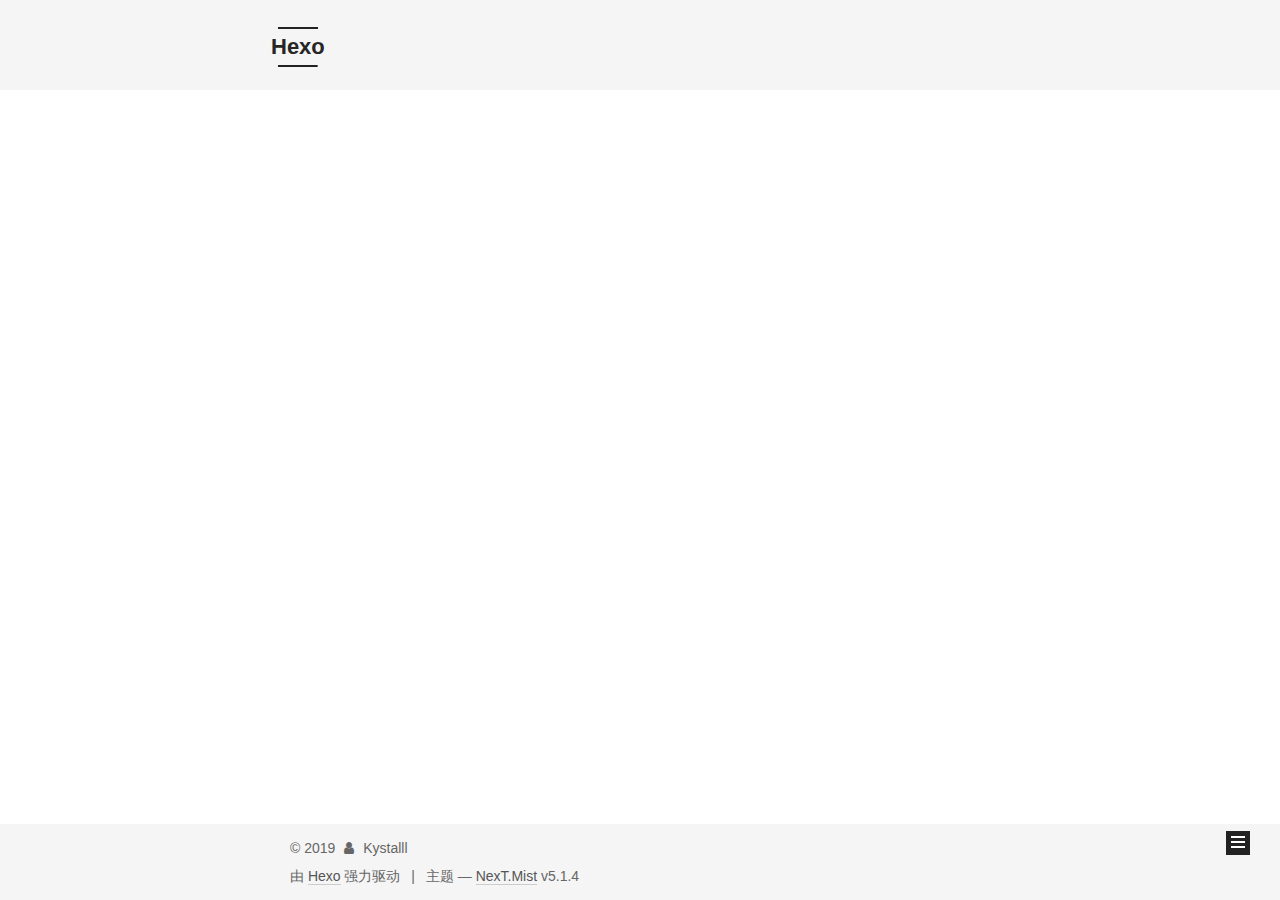
==== commit 8b753826: "Site updated: 2019-03-29 11:49:16" ====
--- a/archives/index.html
+++ b/archives/index.html
@@ -5,7 +5,7 @@
   
 
 
-<html class="theme-next muse use-motion" lang="zh">
+<html class="theme-next mist use-motion" lang="zh-Hans">
 <head><meta name="generator" content="Hexo 3.8.0">
   <meta charset="UTF-8">
 <meta http-equiv="X-UA-Compatible" content="IE=edge">
@@ -68,24 +68,27 @@
 
 
 
-  <meta name="keywords" content="Hexo, NexT">
-
-
-
-
-
-
-
-
-
-
+  <meta name="keywords" content="Hexo, NexT, Themes">
+
+
+
+
+
+
+
+
+
+
+<meta name="description" content="记录进步的一点一滴~">
 <meta property="og:type" content="website">
 <meta property="og:title" content="Hexo">
-<meta property="og:url" content="http://yoursite.com/archives/index.html">
+<meta property="og:url" content="http://github.com.com/archives/index.html">
 <meta property="og:site_name" content="Hexo">
-<meta property="og:locale" content="zh">
+<meta property="og:description" content="记录进步的一点一滴~">
+<meta property="og:locale" content="zh-Hans">
 <meta name="twitter:card" content="summary">
 <meta name="twitter:title" content="Hexo">
+<meta name="twitter:description" content="记录进步的一点一滴~">
 
 
 
@@ -93,7 +96,7 @@
   var NexT = window.NexT || {};
   var CONFIG = {
     root: '/',
-    scheme: 'Muse',
+    scheme: 'Mist',
     version: '5.1.4',
     sidebar: {"position":"left","display":"post","offset":12,"b2t":false,"scrollpercent":false,"onmobile":false},
     fancybox: true,
@@ -101,7 +104,7 @@
     motion: {"enable":true,"async":false,"transition":{"post_block":"fadeIn","post_header":"slideDownIn","post_body":"slideDownIn","coll_header":"slideLeftIn","sidebar":"slideUpIn"}},
     duoshuo: {
       userId: '0',
-      author: 'Author'
+      author: '博主'
     },
     algolia: {
       applicationID: '',
@@ -115,13 +118,13 @@
 
 
 
-  <link rel="canonical" href="http://yoursite.com/archives/">
-
-
-
-
-
-  <title>Archive | Hexo</title>
+  <link rel="canonical" href="http://github.com.com/archives/">
+
+
+
+
+
+  <title>归档 | Hexo</title>
   
 
 
@@ -133,7 +136,7 @@
 
 </head>
 
-<body itemscope itemtype="http://schema.org/WebPage" lang="zh">
+<body itemscope itemtype="http://schema.org/WebPage" lang="zh-Hans">
 
   
   
@@ -179,9 +182,9 @@
         <li class="menu-item menu-item-home">
           <a href="/" rel="section">
             
-              <i class="menu-item-icon fa fa-fw fa-home"></i> <br>
-            
-            Home
+              <i class="menu-item-icon fa fa-fw fa-question-circle"></i> <br>
+            
+            首页
           </a>
         </li>
       
@@ -191,7 +194,7 @@
             
               <i class="menu-item-icon fa fa-fw fa-archive"></i> <br>
             
-            Archives
+            归档
           </a>
         </li>
       
@@ -227,7 +230,7 @@
         
           
         
-        Um..! 2 posts in total. Keep on posting.
+        嗯..! 目前共计 4 篇日志。 继续努力。
       </span>
 
       
@@ -241,6 +244,76 @@
           <div class="collection-title">
             <h1 class="archive-year" id="archive-year-2019">2019</h1>
           </div>
+        
+        
+
+        
+
+  <article class="post post-type-normal" itemscope itemtype="http://schema.org/Article">
+    <header class="post-header">
+
+      <h2 class="post-title">
+        
+            <a class="post-title-link" href="/2019/03/22/second-blog/" itemprop="url">
+              
+                <span itemprop="name">second blog</span>
+              
+            </a>
+        
+      </h2>
+
+      <div class="post-meta">
+        <time class="post-time" itemprop="dateCreated" datetime="2019-03-22T13:51:15+08:00" content="2019-03-22">
+          03-22
+        </time>
+      </div>
+
+    </header>
+  </article>
+
+
+
+      
+
+        
+        
+        
+
+        
+        
+
+        
+
+  <article class="post post-type-normal" itemscope itemtype="http://schema.org/Article">
+    <header class="post-header">
+
+      <h2 class="post-title">
+        
+            <a class="post-title-link" href="/2019/03/22/First-blog/" itemprop="url">
+              
+                <span itemprop="name">First blog</span>
+              
+            </a>
+        
+      </h2>
+
+      <div class="post-meta">
+        <time class="post-time" itemprop="dateCreated" datetime="2019-03-22T13:42:25+08:00" content="2019-03-22">
+          03-22
+        </time>
+      </div>
+
+    </header>
+  </article>
+
+
+
+      
+
+        
+        
+        
+
         
         
 
@@ -347,8 +420,8 @@
         <div class="site-overview">
           <div class="site-author motion-element" itemprop="author" itemscope itemtype="http://schema.org/Person">
             
-              <p class="site-author-name" itemprop="name">Sun shijie</p>
-              <p class="site-description motion-element" itemprop="description"></p>
+              <p class="site-author-name" itemprop="name">Kystalll</p>
+              <p class="site-description motion-element" itemprop="description">记录进步的一点一滴~</p>
           </div>
 
           <nav class="site-state motion-element">
@@ -358,8 +431,8 @@
               
                 <a href="/archives/">
               
-                  <span class="site-state-item-count">2</span>
-                  <span class="site-state-item-name">posts</span>
+                  <span class="site-state-item-count">4</span>
+                  <span class="site-state-item-name">日志</span>
                 </a>
               </div>
             
@@ -372,7 +445,7 @@
               <div class="site-state-item site-state-tags">
                 
                   <span class="site-state-item-count">5</span>
-                  <span class="site-state-item-name">tags</span>
+                  <span class="site-state-item-name">标签</span>
                 
               </div>
             
@@ -412,13 +485,13 @@
   <span class="with-love">
     <i class="fa fa-user"></i>
   </span>
-  <span class="author" itemprop="copyrightHolder">Sun shijie</span>
+  <span class="author" itemprop="copyrightHolder">Kystalll</span>
 
   
 </div>
 
 
-  <div class="powered-by">Powered by <a class="theme-link" target="_blank" href="https://hexo.io">Hexo</a></div>
+  <div class="powered-by">由 <a class="theme-link" target="_blank" href="https://hexo.io">Hexo</a> 强力驱动</div>
 
 
 
@@ -426,7 +499,7 @@
 
 
 
-  <div class="theme-info">Theme &mdash; <a class="theme-link" target="_blank" href="https://github.com/iissnan/hexo-theme-next">NexT.Muse</a> v5.1.4</div>
+  <div class="theme-info">主题 &mdash; <a class="theme-link" target="_blank" href="https://github.com/iissnan/hexo-theme-next">NexT.Mist</a> v5.1.4</div>
 
 
 
--- a/css/main.css
+++ b/css/main.css
@@ -226,51 +226,51 @@
   margin: 20px 0 15px;
 }
 h1 {
+  font-size: 24px;
+}
+@media (max-width: 767px) {
+  h1 {
+    font-size: 20px;
+  }
+}
+h2 {
   font-size: 22px;
 }
 @media (max-width: 767px) {
-  h1 {
+  h2 {
     font-size: 18px;
   }
 }
-h2 {
+h3 {
   font-size: 20px;
 }
 @media (max-width: 767px) {
-  h2 {
+  h3 {
     font-size: 16px;
   }
 }
-h3 {
+h4 {
   font-size: 18px;
 }
 @media (max-width: 767px) {
-  h3 {
+  h4 {
     font-size: 14px;
   }
 }
-h4 {
+h5 {
   font-size: 16px;
 }
 @media (max-width: 767px) {
-  h4 {
+  h5 {
     font-size: 12px;
   }
 }
-h5 {
+h6 {
   font-size: 14px;
 }
 @media (max-width: 767px) {
-  h5 {
+  h6 {
     font-size: 10px;
-  }
-}
-h6 {
-  font-size: 12px;
-}
-@media (max-width: 767px) {
-  h6 {
-    font-size: 8px;
   }
 }
 p {
@@ -940,8 +940,8 @@
   display: inline-block;
   padding: 0 20px;
   font-size: 14px;
-  color: #fff;
-  background: #222;
+  color: #555;
+  background: transparent;
   border: 2px solid #222;
   text-decoration: none;
   border-radius: 0;
@@ -1101,7 +1101,7 @@
 }
 .site-meta {
   margin: 0;
-  text-align: center;
+  text-align: left;
 }
 @media (max-width: 767px) {
   .site-meta {
@@ -1112,12 +1112,12 @@
   position: relative;
   display: inline-block;
   padding: 0 40px;
-  color: #fff;
+  color: #222;
   background: #222;
   border-bottom: none;
 }
 .brand:hover {
-  color: #fff;
+  color: #222;
 }
 .logo {
   display: inline-block;
@@ -1348,7 +1348,7 @@
 .posts-collapse {
   position: relative;
   z-index: 1010;
-  margin-left: 55px;
+  margin-left: 0;
 }
 .posts-collapse::after {
   content: " ";
@@ -1822,7 +1822,7 @@
   width: 4px;
   height: 4px;
   border-radius: 50%;
-  background: #24ffff;
+  background: #cc162a;
 }
 .links-of-blogroll {
   font-size: 13px;
@@ -2585,78 +2585,322 @@
 .page-post-detail .comments {
   overflow: hidden;
 }
-@media (max-width: 767px) {
-  .header-inner,
-  .container .main-inner,
+h1,
+h2,
+h3,
+h4,
+h5,
+h6 {
+  margin: 20px 0 10px;
+}
+p {
+  margin: 0 0 25px 0;
+}
+a {
+  border-bottom-color: #ccc;
+}
+hr {
+  margin: 20px 0;
+  height: 2px;
+}
+.main-inner {
+  margin-top: 80px;
+}
+.header {
+  background: #f5f5f5;
+}
+.header-inner {
+  padding: 25px 0 20px;
+}
+.header-inner:before,
+.header-inner:after {
+  content: " ";
+  display: table;
+}
+.header-inner:after {
+  clear: both;
+}
+@media (max-width: 767px) {
+  .header-inner {
+    width: auto;
+    margin-bottom: 50px;
+    padding: 10px;
+  }
+}
+.site-meta {
+  float: left;
+  margin-left: -20px;
+  line-height: normal;
+}
+@media (max-width: 767px) {
+  .site-meta {
+    margin-left: 10px;
+  }
+}
+.site-meta .brand {
+  padding: 2px 1px;
+  background: none;
+}
+@media (max-width: 767px) {
+  .site-meta .brand {
+    display: block;
+  }
+}
+.site-meta .logo {
+  display: none;
+}
+.site-meta .site-title {
+  font-size: 22px;
+  font-weight: bolder;
+}
+@media (max-width: 767px) {
+  .site-meta .site-title {
+    line-height: 34px;
+  }
+}
+.logo-line-before,
+.logo-line-after {
+  display: block;
+  overflow: hidden;
+  margin: 0 auto;
+  width: 75%;
+}
+@media (max-width: 767px) {
+  .logo-line-before,
+  .logo-line-after {
+    display: none;
+  }
+}
+.logo-line-before i,
+.logo-line-after i {
+  position: relative;
+  display: block;
+  height: 2px;
+  background: #222;
+}
+@media (max-width: 767px) {
+  .logo-line-before i,
+  .logo-line-after i {
+    height: 3px;
+  }
+}
+.use-motion .logo-line-before i {
+  left: -100%;
+}
+.use-motion .logo-line-after i {
+  right: -100%;
+}
+.site-subtitle {
+  display: none;
+}
+.site-nav-toggle {
+  position: static;
+  float: right;
+}
+.menu {
+  float: right;
+  margin: 8px 0 0 0;
+}
+@media (max-width: 767px) {
+  .menu {
+    margin: 20px 0 0 0;
+    padding: 0;
+  }
+}
+.menu br {
+  display: none;
+}
+.menu .menu-item {
+  margin: 0;
+}
+@media (max-width: 767px) {
+  .menu .menu-item {
+    display: block;
+  }
+}
+.menu .menu-item a {
+  padding: 0 10px;
+  background: none;
+  border: none;
+  border-radius: 2px;
+  transition-property: background;
+}
+@media (max-width: 767px) {
+  .menu .menu-item a {
+    text-align: left;
+  }
+}
+.menu .menu-item a:hover {
+  background: #e1e1e1;
+}
+.menu a::before {
+  display: none;
+}
+@media (max-width: 767px) {
+  .menu a::before {
+    display: block;
+  }
+}
+@media (max-width: 767px) {
+  .menu {
+    float: none;
+  }
+}
+.site-search form {
+  display: none;
+}
+.posts-expand {
+  padding-top: 0;
+}
+.posts-expand .post-title,
+.posts-expand .post-meta {
+  text-align: left;
+}
+@media (max-width: 767px) {
+  .posts-expand .post-title,
+  .posts-expand .post-meta {
+    text-align: center;
+  }
+}
+.posts-expand .post-eof {
+  display: none;
+}
+.posts-expand .post {
+  margin-top: 120px;
+}
+.posts-expand .post:first-child {
+  margin-top: 0;
+}
+.posts-expand .post-meta {
+  margin-top: 5px;
+  margin-bottom: 20px;
+}
+.posts-expand .post-title {
+  position: relative;
+  font-size: 26px;
+  font-weight: 400;
+}
+@media (max-width: 767px) {
+  .posts-expand .post-title {
+    font-size: 22px;
+  }
+}
+@media (min-width: 1600px) {
+  .posts-expand .post-title {
+    font-size: 26px;
+  }
+}
+.posts-expand .post-title:hover:before {
+  background: #222;
+}
+@media (max-width: 767px) {
+  .posts-expand .post-body {
+    font-size: 12px;
+  }
+}
+.posts-expand .post-body img {
+  margin: 0;
+}
+.posts-expand .post-tags {
+  text-align: left;
+}
+.posts-expand .post-tags a {
+  padding: 1px 5px;
+  background: #f5f5f5;
+  border-bottom: none;
+}
+.posts-expand .post-tags a:hover {
+  background: #ccc;
+}
+.posts-expand .post-nav {
+  margin-top: 40px;
+}
+.post-button {
+  margin-top: 20px;
+  text-align: left;
+}
+.post-button a {
+  padding: 0;
+  font-size: 14px;
+  background: none;
+  border: none;
+  border-bottom: 2px solid #666;
+  transition-property: border;
+}
+@media (max-width: 767px) {
+  .post-button a {
+    font-size: 12px;
+  }
+}
+@media (min-width: 1600px) {
+  .post-button a {
+    font-size: 16px;
+  }
+}
+.post-button a:hover {
+  border-bottom-color: #222;
+}
+.links-of-blogroll-inline .links-of-blogroll-item {
+  display: inline-block;
+}
+.btn {
+  padding: 0 10px;
+  border-width: 2px;
+  border-radius: 0;
+}
+.headband {
+  display: none;
+}
+.site-search {
+  position: relative;
+  float: right;
+  margin-top: 5px;
+  padding-top: 3px;
+}
+@media (max-width: 767px) {
+  .site-search {
+    float: none;
+    padding: 0 10px;
+  }
+}
+@media (max-width: 767px) {
+  .container .main-inner {
+    width: auto;
+  }
+}
+.page-post-detail .post-title,
+.page-post-detail .post-meta {
+  text-align: center;
+}
+.page-post-detail .post-title:before {
+  display: none;
+}
+.page-post-detail .post-meta {
+  margin-bottom: 60px;
+}
+.pagination {
+  margin: 120px 0 0;
+  text-align: left;
+}
+@media (max-width: 767px) {
+  .pagination {
+    margin: 80px 10px 0;
+    text-align: center;
+  }
+}
+.footer {
+  margin-top: 80px;
+  padding: 10px 0;
+  background: #f5f5f5;
+  color: #666;
+}
+.footer-inner {
+  margin: 0 auto;
+  text-align: left;
+}
+@media (max-width: 767px) {
   .footer-inner {
     width: auto;
-  }
-}
-embed {
-  display: block;
-  margin: 0px auto 25px auto;
-}
-.custom-logo .site-meta-headline {
-  text-align: center;
-}
-.custom-logo .brand {
-  background: none;
-}
-.custom-logo .site-title {
-  margin: 10px auto 0;
-  font-size: 24px;
-  color: #222;
-}
-.custom-logo .site-title a {
-  border: none;
-}
-.custom-logo-image {
-  margin: 0 auto;
-  padding: 5px;
-  max-width: 150px;
-  background: #fff;
-}
-@media (max-width: 767px) {
-  .site-nav {
-    position: absolute;
-    left: 0;
-    top: 52px;
-    margin: 0;
-    width: 100%;
-    padding: 0;
-    background: #fff;
-    border-bottom: 1px solid #ddd;
-    z-index: 1030;
-  }
-}
-@media (max-width: 767px) {
-  .menu {
-    text-align: left;
-  }
-}
-@media (max-width: 767px) {
-  .menu .menu-item {
-    display: block;
-    margin: 0 10px;
-    vertical-align: top;
-  }
-}
-@media (max-width: 767px) {
-  .menu .menu-item br {
-    display: none;
-  }
-}
-@media (max-width: 767px) {
-  .menu .menu-item a {
-    padding: 5px 10px;
-  }
-}
-.menu .menu-item .fa {
-  margin-right: 0;
-}
-.site-search form {
-  display: none;
-}
-.links-of-blogroll-inline .links-of-blogroll-item {
-  display: inline-block;
-}
+    text-align: center;
+  }
+}
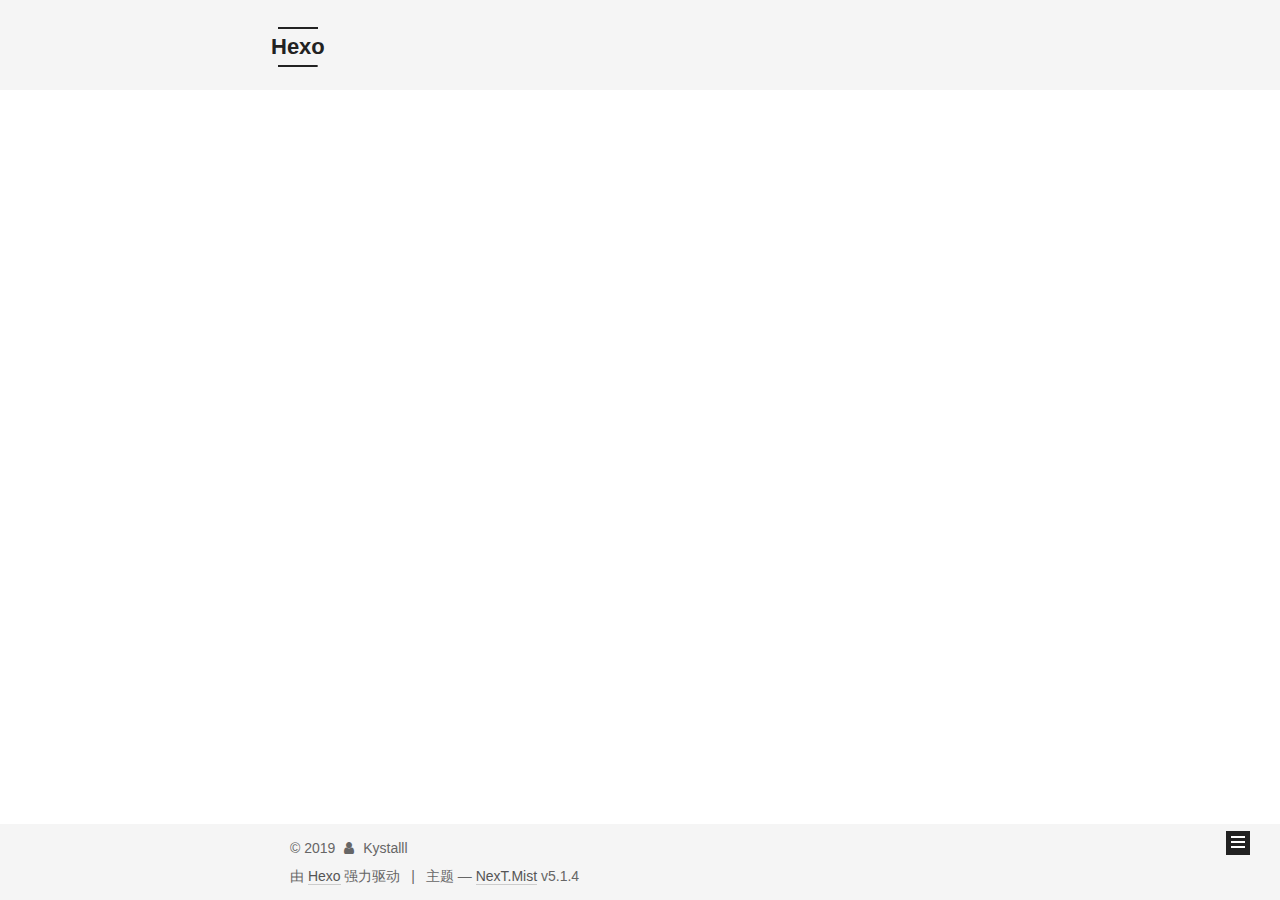
==== commit 3f973b0e: "Site updated: 2019-03-29 11:51:56" ====
--- a/archives/index.html
+++ b/archives/index.html
@@ -82,7 +82,7 @@
 <meta name="description" content="记录进步的一点一滴~">
 <meta property="og:type" content="website">
 <meta property="og:title" content="Hexo">
-<meta property="og:url" content="http://github.com.com/archives/index.html">
+<meta property="og:url" content="http://github.com/archives/index.html">
 <meta property="og:site_name" content="Hexo">
 <meta property="og:description" content="记录进步的一点一滴~">
 <meta property="og:locale" content="zh-Hans">
@@ -118,7 +118,7 @@
 
 
 
-  <link rel="canonical" href="http://github.com.com/archives/">
+  <link rel="canonical" href="http://github.com/archives/">
 
 
 
--- a/css/main.css
+++ b/css/main.css
@@ -1822,7 +1822,7 @@
   width: 4px;
   height: 4px;
   border-radius: 50%;
-  background: #cc162a;
+  background: #ffff08;
 }
 .links-of-blogroll {
   font-size: 13px;
